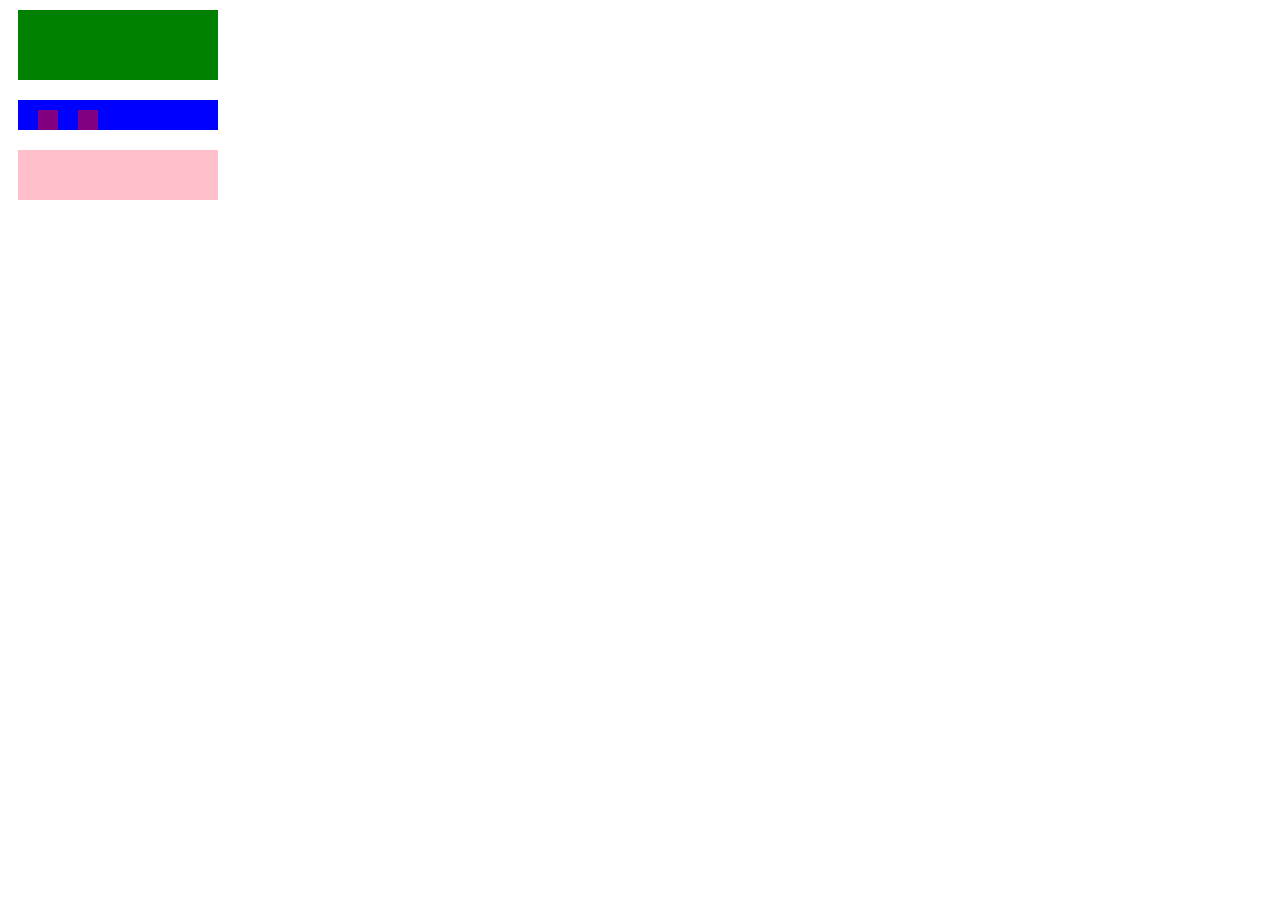
==== test/test.html @ fe1905a6 "first commit" ====
<!DOCTYPE html>
<html lang="en">
<head>
	<meta charset="UTF-8">
	<title>Document</title>
	<link rel="stylesheet" href="test.css">
</head>
<body>
	<div class="top-box"></div>
	<div class="box">
		<div class="normal-box"></div>
		<div class="normal-box"></div>
		<div class="free-box"></div>
	</div>
	<div class="bottom"></div>
</body>
</html>
---- test/test.css ----
.top-box{
	width: 200px;
	height: 70px;
	/*background: rgb(153,204,51)；*/
	background: green;
	margin: 10px;
}
.box{
	width: 200px;
	/*height: 200px;*/
	background: blue;
	margin: 20px 10px 20px 10px;
	position: relative;
	overflow: hidden;
}
.normal-box{
	width: 20px;
	height: 20px;
	background: purple;
	margin-top: 10px;
	margin-left: 20px;
	float: left;

}
.free-box{
	width: 77px;
	height: 77px;
	margin: 100px;
	position: absolute;
	background: yellow;
}
.bottom{
	width: 200px;
	height: 50px;
	background: pink;
	margin: 10px;
}
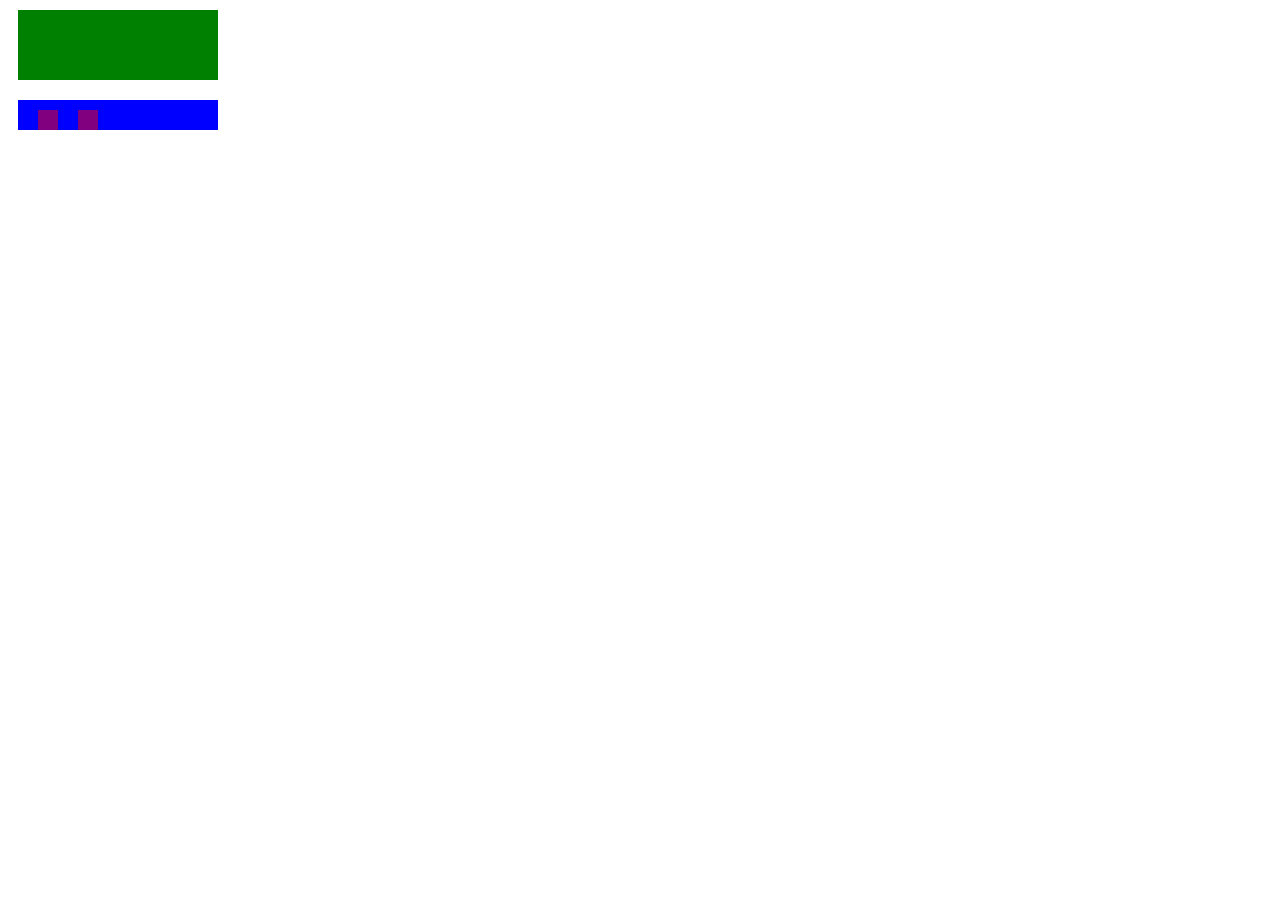
==== commit be18c475: "final commit" ====
--- a/test/test.html
+++ b/test/test.html
@@ -12,6 +12,6 @@
 		<div class="normal-box"></div>
 		<div class="free-box"></div>
 	</div>
-	<div class="bottom"></div>
+	<div class="button"></div>
 </body>
 </html>--- a/test/test.css
+++ b/test/test.css
@@ -29,7 +29,7 @@
 	position: absolute;
 	background: yellow;
 }
-.bottom{
+.footer-button{
 	width: 200px;
 	height: 50px;
 	background: pink;
